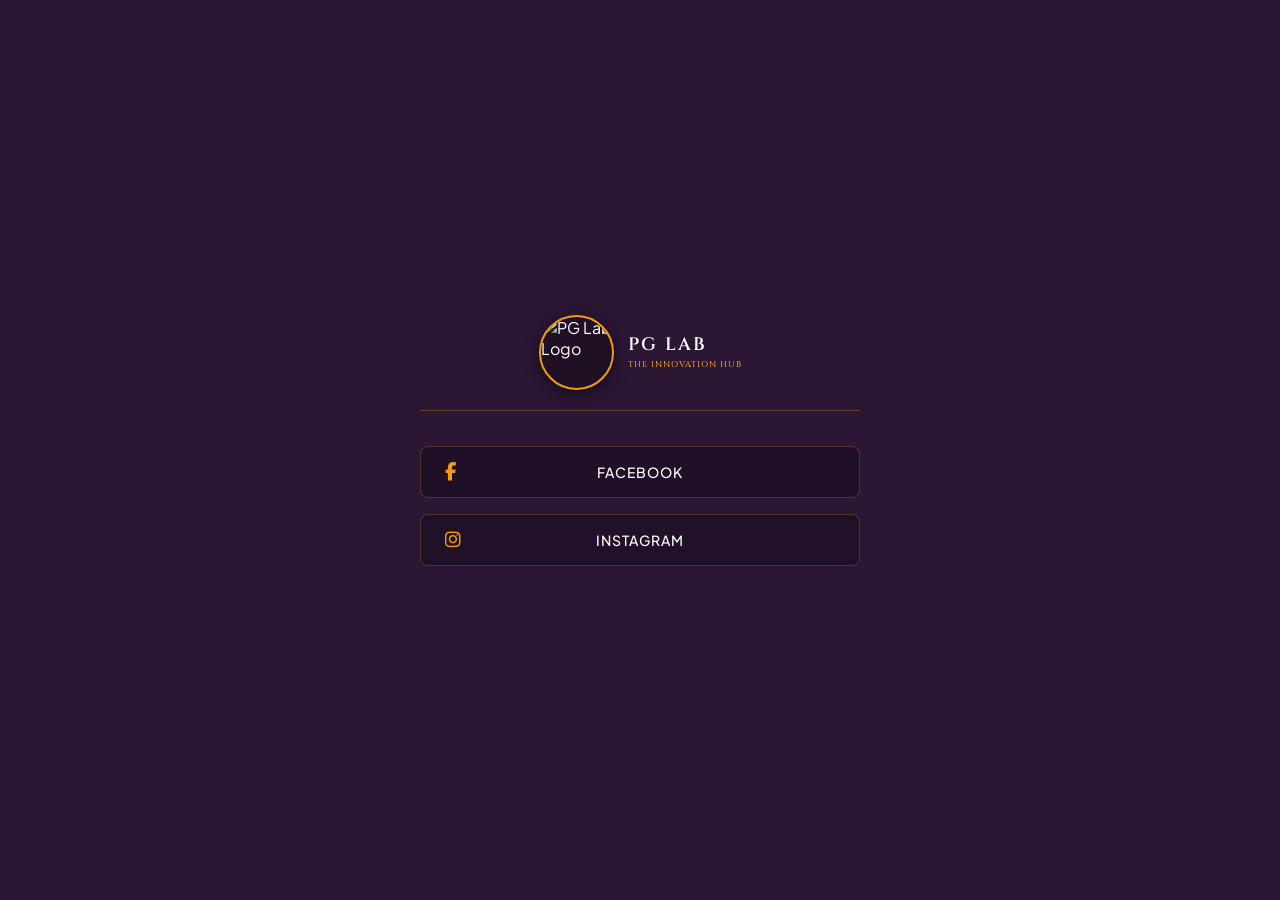
==== pglab.html @ 5fa0e06c "Rename index.html to pglab.html" ====
<!DOCTYPE html>
<html lang="el">
<head>
    <meta charset="UTF-8">
    <meta name="viewport" content="width=device-width, initial-scale=1.0">
    <title>PG Lab | Links</title>
    <link rel="stylesheet" href="pglab-style.css">
    <!-- Google Fonts -->
    <link href="https://fonts.googleapis.com/css2?family=Cinzel:wght@500;600&family=Plus+Jakarta+Sans:wght@400;500;600&display=swap" rel="stylesheet">
    <!-- FontAwesome για τα εικονίδια -->
    <link rel="stylesheet" href="https://cdnjs.cloudflare.com/ajax/libs/font-awesome/6.4.0/css/all.min.css">
</head>
<body>

    <div class="container">
        <!-- Επάνω Banner -->
        <header class="header">
            <div class="header-content">
                <div class="logo-circle">
                    <img src="pglab-logo.png" alt="PG Lab Logo">
                </div>
                <div class="text-content">
                    <h1 class="logo">PG LAB</h1>
                    <p class="tagline">THE INNOVATION HUB</p>
                </div>
            </div>
        </header>

        <!-- Κουμπιά Social (Facebook & Instagram) -->
        <div class="links-container">
            <a href="https://www.facebook.com/YOUR_PAGE" target="_blank" class="btn">
                <i class="fa-brands fa-facebook-f"></i> FACEBOOK
            </a>
            <a href="https://www.instagram.com/YOUR_PAGE" target="_blank" class="btn">
                <i class="fa-brands fa-instagram"></i> INSTAGRAM
            </a>
        </div>
    </div>

</body>
</html>
---- pglab-style.css ----
* {
    box-sizing: border-box;
    margin: 0;
    padding: 0;
    -webkit-tap-highlight-color: transparent;
}

body {
    background-color: #2b1635; /* Σκούρο μωβ φόντο που ταιριάζει με το λογότυπο */
    background-image: url('pglab-cover.jpg'); /* Βάλε εδώ το όνομα της εικόνας φόντου σου αν έχεις */
    background-size: cover;
    background-position: center;
    background-repeat: no-repeat;
    color: #ffffff;
    font-family: 'Plus Jakarta Sans', sans-serif;
    display: flex;
    justify-content: center;
    align-items: center;
    min-height: 100vh;
    padding: 20px;
    position: relative;
}

/* Σκοτεινό/Μωβ overlay για να δένει η εικόνα */
body::before {
    content: '';
    position: absolute;
    top: 0;
    left: 0;
    width: 100%;
    height: 100%;
    background-color: rgba(43, 22, 53, 0.75);
    z-index: 1;
}

.container {
    width: 100%;
    max-width: 440px;
    text-align: center;
    position: relative;
    z-index: 2;
}

/* Header & Banner Style */
.header {
    margin-bottom: 35px;
    border-bottom: 1px solid rgba(243, 156, 18, 0.3); /* Πορτοκαλί/κίτρινη διαχωριστική γραμμή */
    padding-bottom: 20px;
}

.header-content {
    display: flex;
    align-items: center;
    justify-content: center;
    gap: 14px;
    text-align: left;
}

.logo-circle {
    width: 75px;
    height: 75px;
    min-width: 75px;
    border-radius: 50%;
    background-color: #1f1026;
    border: 2px solid #f39c12; /* Πορτοκαλί-κίτρινο brand color του PG Lab */
    display: flex;
    align-items: center;
    justify-content: center;
    overflow: hidden;
    box-shadow: 0 4px 15px rgba(0,0,0,0.5);
}

.logo-circle img {
    width: 100%;
    height: 100%;
    object-fit: cover;
}

.text-content {
    display: flex;
    flex-direction: column;
    overflow: hidden;
}

.logo {
    font-family: 'Cinzel', serif;
    font-size: 18px;
    font-weight: 600;
    letter-spacing: 2px;
    margin-bottom: 4px;
    color: #ffffff;
    line-height: 1.2;
    white-space: nowrap;
}

.tagline {
    font-family: 'Cinzel', serif;
    font-size: 8.5px;
    letter-spacing: 1px;
    color: #f39c12; /* Πορτοκαλί-κίτρινο tagline */
    text-transform: uppercase;
    font-weight: 500;
    white-space: nowrap;
}

/* Links / Buttons Container */
.links-container {
    display: flex;
    flex-direction: column;
    gap: 16px;
    margin-bottom: 20px;
}

.btn {
    display: flex;
    align-items: center;
    justify-content: center;
    background-color: rgba(31, 16, 38, 0.85);
    backdrop-filter: blur(5px);
    color: #ffffff;
    text-decoration: none;
    padding: 16px 20px;
    border-radius: 8px;
    font-weight: 500;
    font-size: 14px;
    letter-spacing: 1px;
    border: 1px solid rgba(243, 156, 18, 0.25);
    transition: all 0.3s ease;
    position: relative;
}

.btn i {
    position: absolute;
    left: 24px;
    font-size: 18px;
    color: #f39c12; /* Πορτοκαλί-κίτρινα εικονίδια */
    transition: color 0.3s ease;
}

.btn:hover {
    background-color: rgba(45, 24, 56, 0.95);
    border-color: #f39c12;
    transform: translateY(-2px);
    box-shadow: 0 4px 15px rgba(243, 156, 18, 0.2);
    color: #f0f0f0;
}

.btn:hover i {
    color: #ffffff;
}
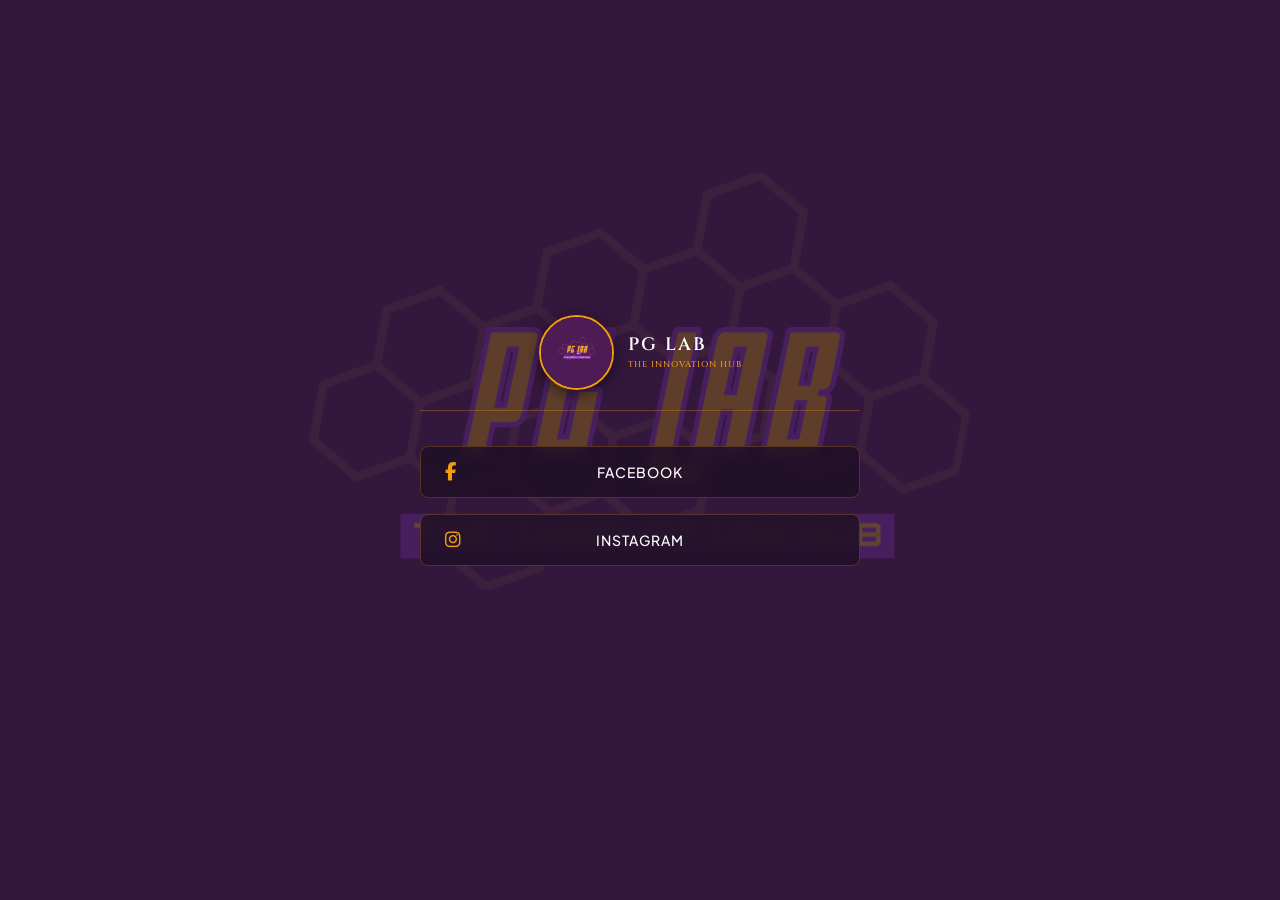
==== commit f20c0599: "Update logo image source in pglab.html" ====
--- a/pglab.html
+++ b/pglab.html
@@ -17,7 +17,7 @@
         <header class="header">
             <div class="header-content">
                 <div class="logo-circle">
-                    <img src="pglab-logo.png" alt="PG Lab Logo">
+                    <img src="PGLAB.png" alt="PG Lab Logo">
                 </div>
                 <div class="text-content">
                     <h1 class="logo">PG LAB</h1>
--- a/pglab-style.css
+++ b/pglab-style.css
@@ -7,7 +7,7 @@
 
 body {
     background-color: #2b1635; /* Σκούρο μωβ φόντο που ταιριάζει με το λογότυπο */
-    background-image: url('pglab-cover.jpg'); /* Βάλε εδώ το όνομα της εικόνας φόντου σου αν έχεις */
+    background-image: url('PGLAB.png'); /* Βάλε εδώ το όνομα της εικόνας φόντου σου αν έχεις */
     background-size: cover;
     background-position: center;
     background-repeat: no-repeat;
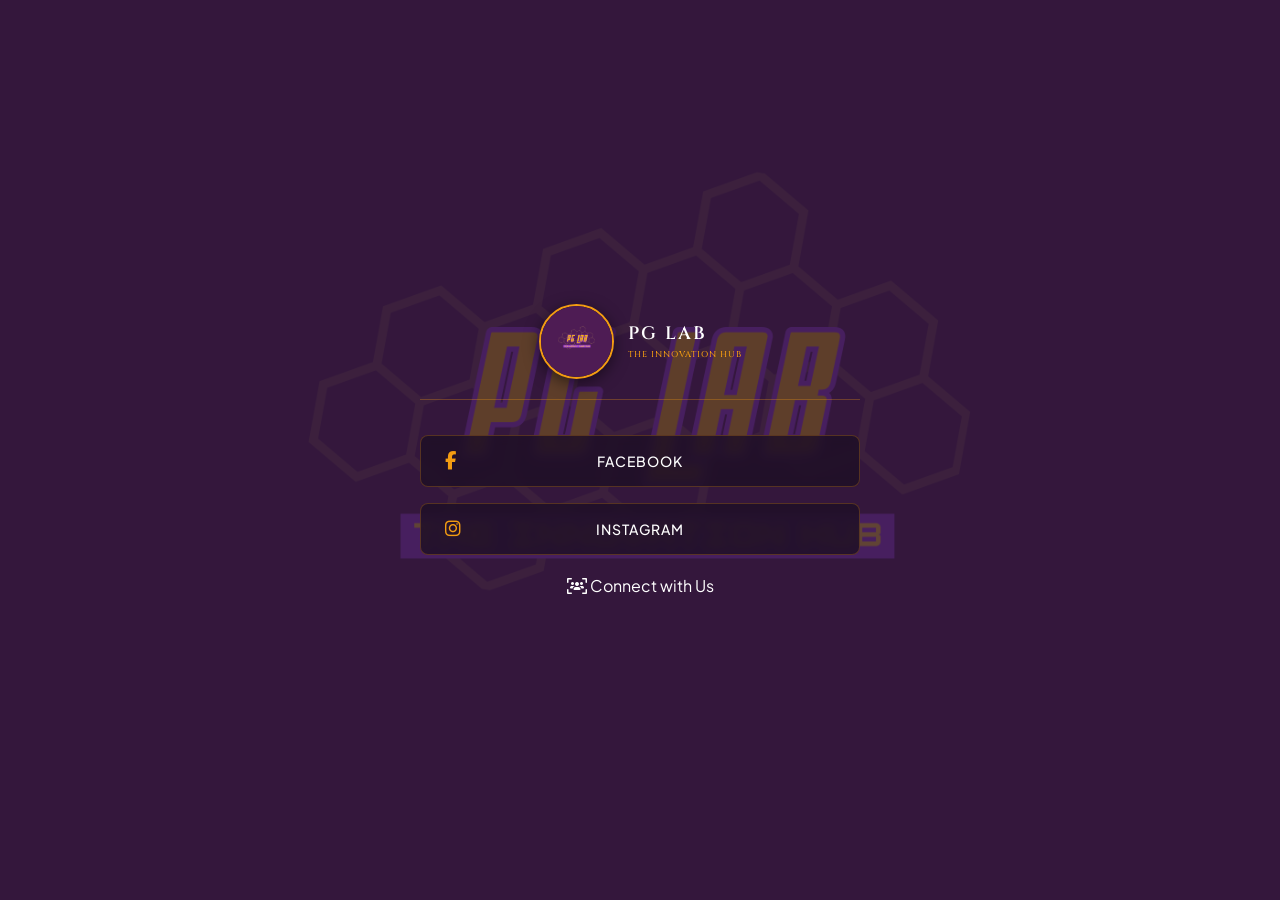
==== commit 309c2c37: "Update pglab.html" ====
--- a/pglab.html
+++ b/pglab.html
@@ -28,12 +28,18 @@
 
         <!-- Κουμπιά Social (Facebook & Instagram) -->
         <div class="links-container">
-            <a href="https://www.facebook.com/YOUR_PAGE" target="_blank" class="btn">
+            <a href="https://www.facebook.com/profile.php?id=100083159717492" target="_blank" class="btn">
                 <i class="fa-brands fa-facebook-f"></i> FACEBOOK
             </a>
-            <a href="https://www.instagram.com/YOUR_PAGE" target="_blank" class="btn">
+            <a href="https://www.instagram.com/pglabhub?utm_source=ig_web_button_share_sheet&igsh=ZDNlZDc0MzIxNw==" target="_blank" class="btn">
                 <i class="fa-brands fa-instagram"></i> INSTAGRAM
             </a>
+        </div>
+        <!-- Connect with us (Απλό κείμενο χωρίς link) -->
+        <div class="footer-connect">
+            <span class="connect-text">
+                <i class="fa-solid fa-users-viewfinder"></i> Connect with Us
+            </span>
         </div>
     </div>
 
